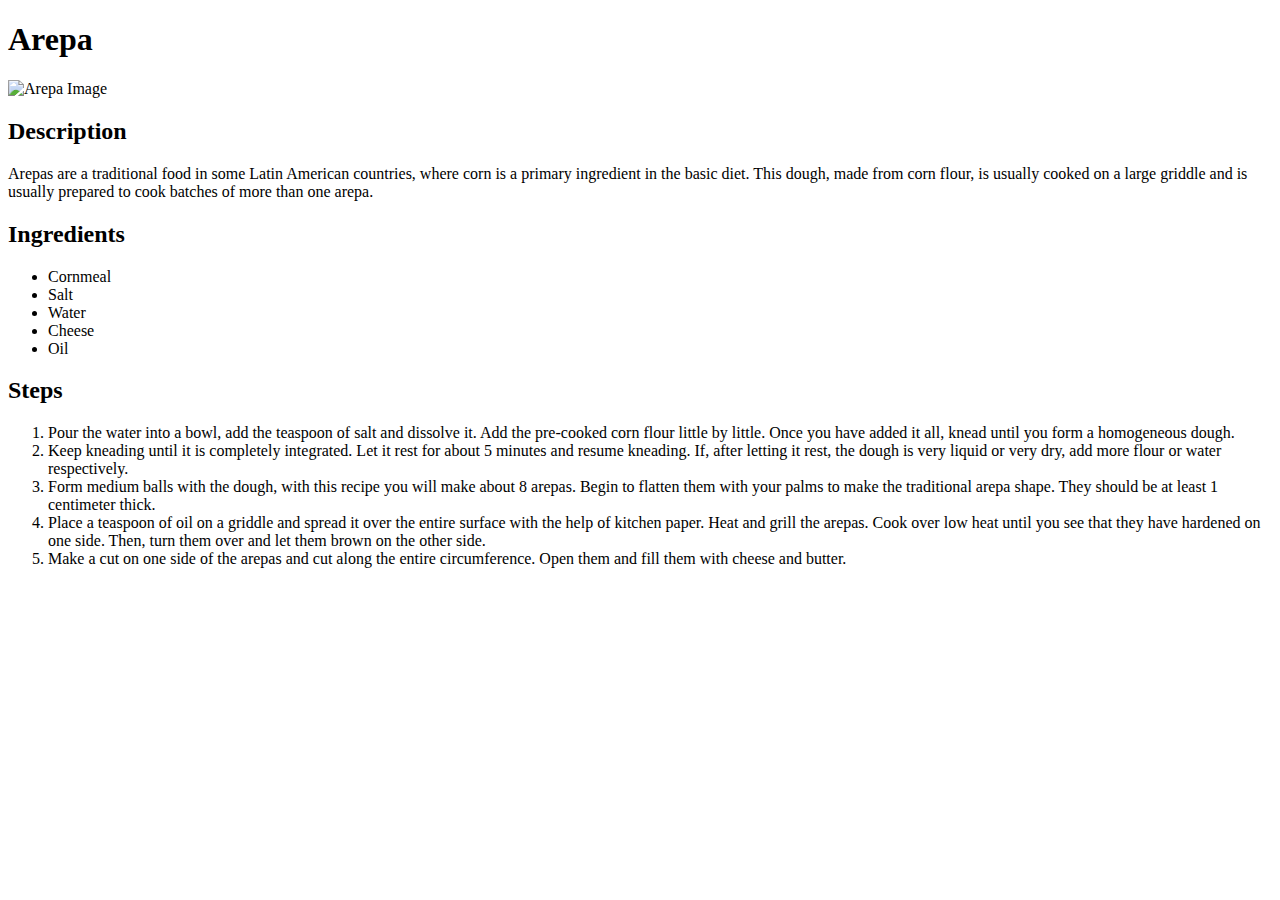
==== recipes/arepa.html @ 962e69e4 "Fix arepa.html and pasta.html and pizza.html" ====
<!DOCTYPE html>
<html lang="en">
<head>
  <meta charset="UTF-8">
  <meta name="viewport" content="width=device-width, initial-scale=1.0">
  <title>Arepa</title>
</head>
<body>
  <h1>Arepa</h1>
  <img src="https://cdn0.recetasgratis.net/es/posts/8/1/6/arepas_venezolanas_52618_600.webp" alt="Arepa Image">
  <h2>Description</h2>
  <p>
    Arepas are a traditional food in some Latin American countries, where corn is a primary ingredient in the basic diet. This dough, made from corn flour, is usually cooked on a large griddle and is usually prepared to cook batches of more than one arepa.
  </p>
  <h2>Ingredients</h2>
  <ul>
    <li>Cornmeal</li>
    <li>Salt</li>
    <li>Water</li>
    <li>Cheese</li>
    <li>Oil</li>
  </ul>
  <h2>Steps</h2>
  <ol>
    <li>Pour the water into a bowl, add the teaspoon of salt and dissolve it. Add the pre-cooked corn flour little by little. Once you have added it all, knead until you form a homogeneous dough.</li>
    <li>Keep kneading until it is completely integrated. Let it rest for about 5 minutes and resume kneading. If, after letting it rest, the dough is very liquid or very dry, add more flour or water respectively.</li>
    <li>Form medium balls with the dough, with this recipe you will make about 8 arepas. Begin to flatten them with your palms to make the traditional arepa shape. They should be at least 1 centimeter thick.</li>
    <li>Place a teaspoon of oil on a griddle and spread it over the entire surface with the help of kitchen paper. Heat and grill the arepas. Cook over low heat until you see that they have hardened on one side. Then, turn them over and let them brown on the other side.</li>
    <li>Make a cut on one side of the arepas and cut along the entire circumference. Open them and fill them with cheese and butter.</li>
  </ol>
</body>
</html>
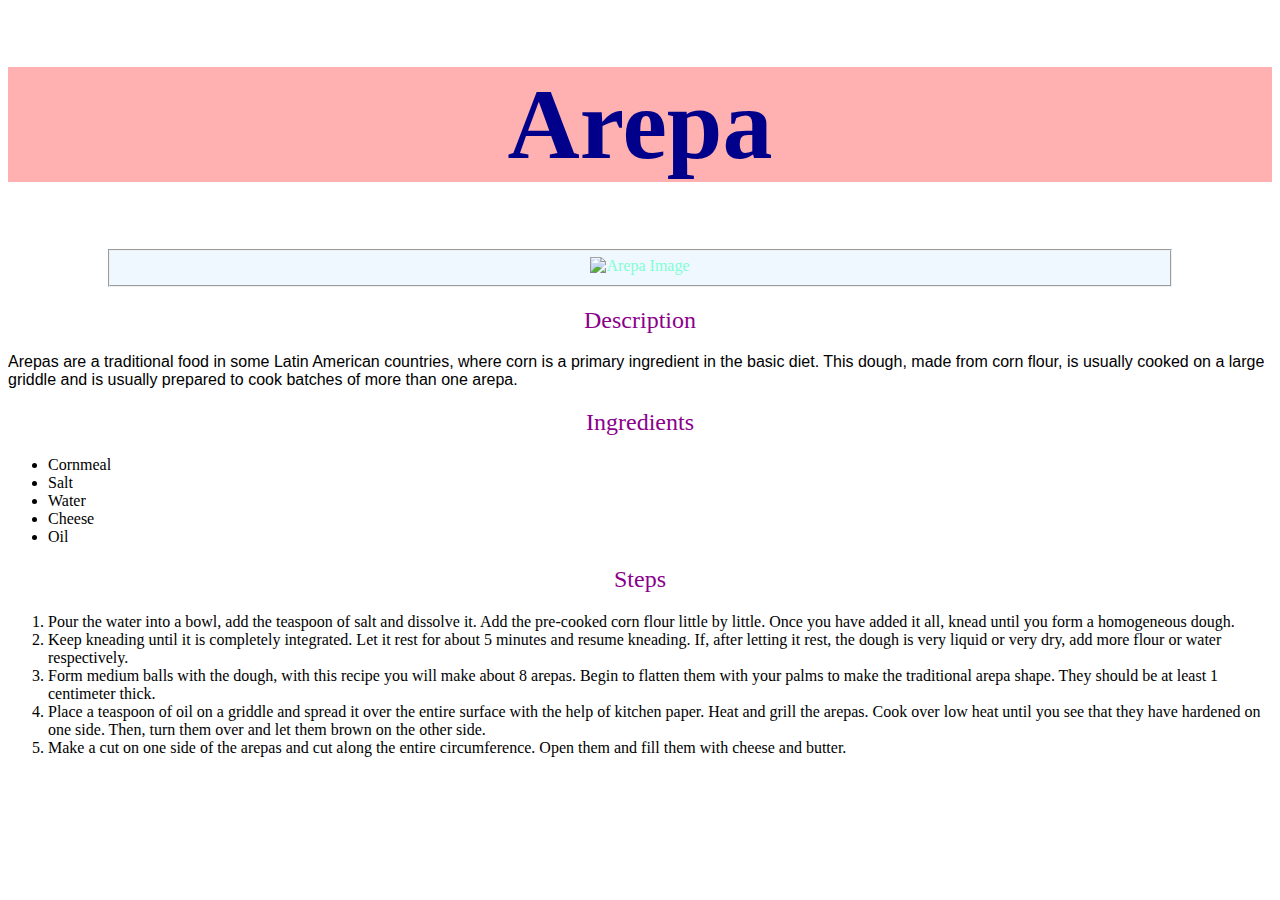
==== commit ca5b9d1e: "fix index.html" ====
--- a/recipes/arepa.html
+++ b/recipes/arepa.html
@@ -1,32 +1,33 @@
 <!DOCTYPE html>
 <html lang="en">
-<head>
-  <meta charset="UTF-8">
-  <meta name="viewport" content="width=device-width, initial-scale=1.0">
-  <title>Arepa</title>
-</head>
-<body>
-  <h1>Arepa</h1>
-  <img src="https://cdn0.recetasgratis.net/es/posts/8/1/6/arepas_venezolanas_52618_600.webp" alt="Arepa Image">
-  <h2>Description</h2>
-  <p>
-    Arepas are a traditional food in some Latin American countries, where corn is a primary ingredient in the basic diet. This dough, made from corn flour, is usually cooked on a large griddle and is usually prepared to cook batches of more than one arepa.
-  </p>
-  <h2>Ingredients</h2>
-  <ul>
-    <li>Cornmeal</li>
-    <li>Salt</li>
-    <li>Water</li>
-    <li>Cheese</li>
-    <li>Oil</li>
-  </ul>
-  <h2>Steps</h2>
-  <ol>
-    <li>Pour the water into a bowl, add the teaspoon of salt and dissolve it. Add the pre-cooked corn flour little by little. Once you have added it all, knead until you form a homogeneous dough.</li>
-    <li>Keep kneading until it is completely integrated. Let it rest for about 5 minutes and resume kneading. If, after letting it rest, the dough is very liquid or very dry, add more flour or water respectively.</li>
-    <li>Form medium balls with the dough, with this recipe you will make about 8 arepas. Begin to flatten them with your palms to make the traditional arepa shape. They should be at least 1 centimeter thick.</li>
-    <li>Place a teaspoon of oil on a griddle and spread it over the entire surface with the help of kitchen paper. Heat and grill the arepas. Cook over low heat until you see that they have hardened on one side. Then, turn them over and let them brown on the other side.</li>
-    <li>Make a cut on one side of the arepas and cut along the entire circumference. Open them and fill them with cheese and butter.</li>
-  </ol>
-</body>
+  <head>
+    <meta charset="UTF-8">
+    <meta name="viewport" content="width=device-width, initial-scale=1.0">
+    <title>Arepa</title>
+    <link rel="stylesheet" href="stylearepa.css">
+  </head>
+  <body>
+    <h1>Arepa</h1>
+    <fieldset><img src="https://cdn0.recetasgratis.net/es/posts/8/1/6/arepas_venezolanas_52618_600.webp" alt="Arepa Image"></fieldset>
+    <h2>Description</h2>
+    <p>
+      Arepas are a traditional food in some Latin American countries, where corn is a primary ingredient in the basic diet. This dough, made from corn flour, is usually cooked on a large griddle and is usually prepared to cook batches of more than one arepa.
+    </p>
+    <h2>Ingredients</h2>
+    <ul>
+      <li>Cornmeal</li>
+      <li>Salt</li>
+      <li>Water</li>
+      <li>Cheese</li>
+      <li>Oil</li>
+    </ul>
+    <h2>Steps</h2>
+    <ol>
+      <li>Pour the water into a bowl, add the teaspoon of salt and dissolve it. Add the pre-cooked corn flour little by little. Once you have added it all, knead until you form a homogeneous dough.</li>
+      <li>Keep kneading until it is completely integrated. Let it rest for about 5 minutes and resume kneading. If, after letting it rest, the dough is very liquid or very dry, add more flour or water respectively.</li>
+      <li>Form medium balls with the dough, with this recipe you will make about 8 arepas. Begin to flatten them with your palms to make the traditional arepa shape. They should be at least 1 centimeter thick.</li>
+      <li>Place a teaspoon of oil on a griddle and spread it over the entire surface with the help of kitchen paper. Heat and grill the arepas. Cook over low heat until you see that they have hardened on one side. Then, turn them over and let them brown on the other side.</li>
+      <li>Make a cut on one side of the arepas and cut along the entire circumference. Open them and fill them with cheese and butter.</li>
+    </ol>
+  </body>
 </html>--- a/recipes/stylearepa.css
+++ b/recipes/stylearepa.css
@@ -0,0 +1,22 @@
+h1 {
+  font-size: 100px;
+  font-weight: 900;
+  color: darkblue;
+  background-color: rgba(270, 11, 11, 0.326);
+  text-align: center;
+}
+h2 {
+  text-align: center;
+  font-weight: 500;
+  color: darkmagenta;
+}
+p{
+  font-family: 'Segoe UI', Tahoma, Geneva, Verdana, sans-serif;
+}
+fieldset {
+  text-align: center;
+  object-position: center;
+  color: aquamarine;
+  background-color: aliceblue;
+  margin: 0 100px;
+}